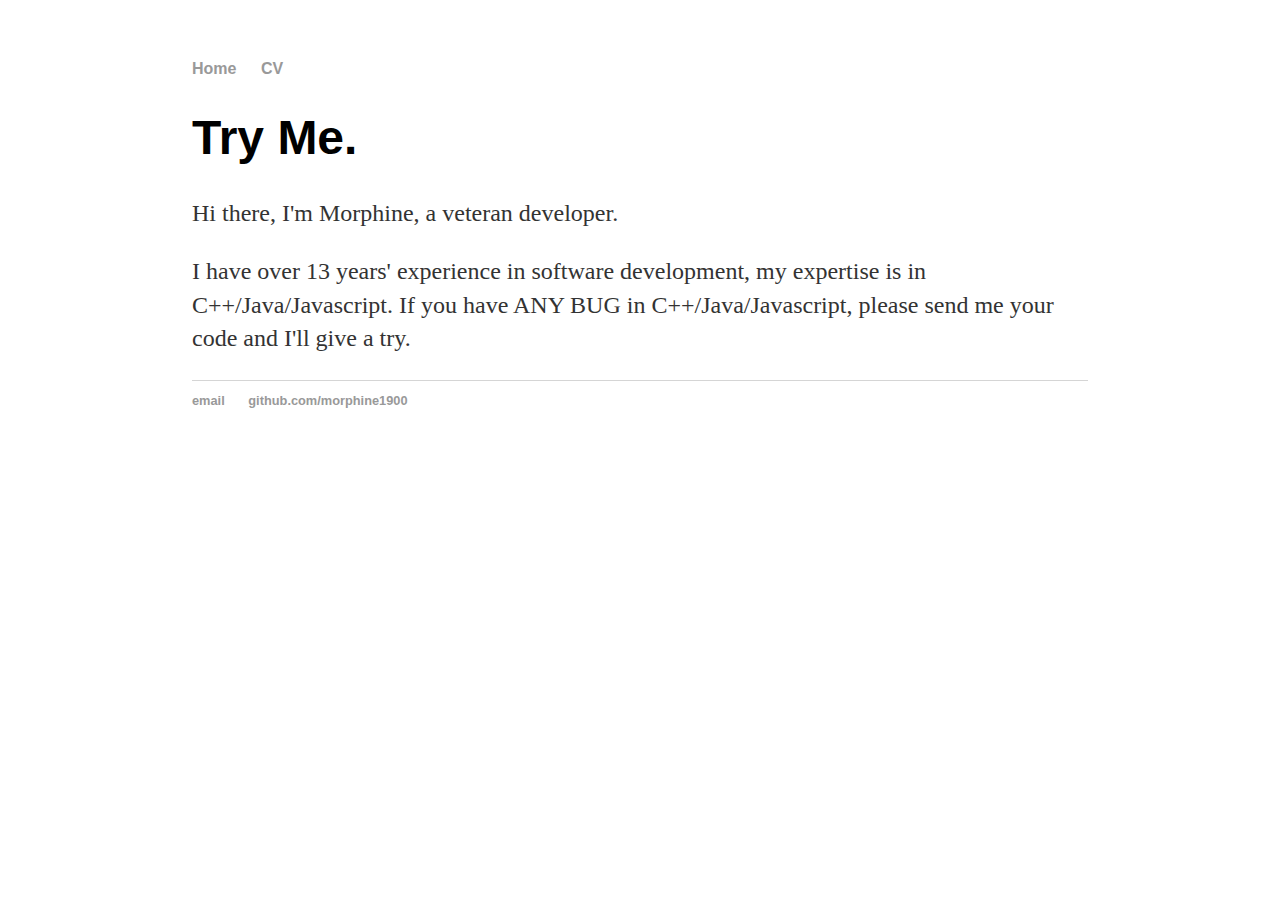
==== index.html @ 2ebdad9a "init" ====
<!DOCTYPE html>
<html lang="en">
<head>
    <meta charset="UTF-8">
    <title>Try Me</title>
    <link rel="stylesheet" type="text/css" href="/css/main.css"/>
</head>
<body>
<nav>
    <ul>
        <li><a href="/">Home</a></li>
        <li><a href="/cv">CV</a></li>
    </ul>
</nav>
<div class="container">
    <div class="blurb">
        <h1>Try Me.</h1>
        <p>Hi there, I'm Morphine, a veteran developer.</p>
        <p>I have over 13 years' experience in software development, my expertise is in C++/Java/Javascript.
        If you have ANY BUG in C++/Java/Javascript, please send me your code and I'll give a try.</p>
    </div><!-- /.blurb -->
</div><!-- /.container -->
<footer>
    <ul>
        <li><a href="mailto:matt.zhang193@gmail.com">email</a></li>
        <li><a href="https://github.com/morphine1900">github.com/morphine1900</a></li>
    </ul>
</footer>
</body>
</html>
---- css/main.css ----
body {
    margin: 60px auto;
    width: 70%;
}
nav ul, footer ul {
    font-family:'Helvetica', 'Arial', 'Sans-Serif';
    padding: 0px;
    list-style: none;
    font-weight: bold;
}
nav ul li, footer ul li {
    display: inline;
    margin-right: 20px;
}
a {
    text-decoration: none;
    color: #999;
}
a:hover {
    text-decoration: underline;
}
h1 {
    font-size: 3em;
    font-family:'Helvetica', 'Arial', 'Sans-Serif';
}
p {
    font-size: 1.5em;
    line-height: 1.4em;
    color: #333;
}
footer {
    border-top: 1px solid #d5d5d5;
    font-size: .8em;
}

ul.posts {
    margin: 20px auto 40px;
    font-size: 1.5em;
}

ul.posts li {
    list-style: none;
}
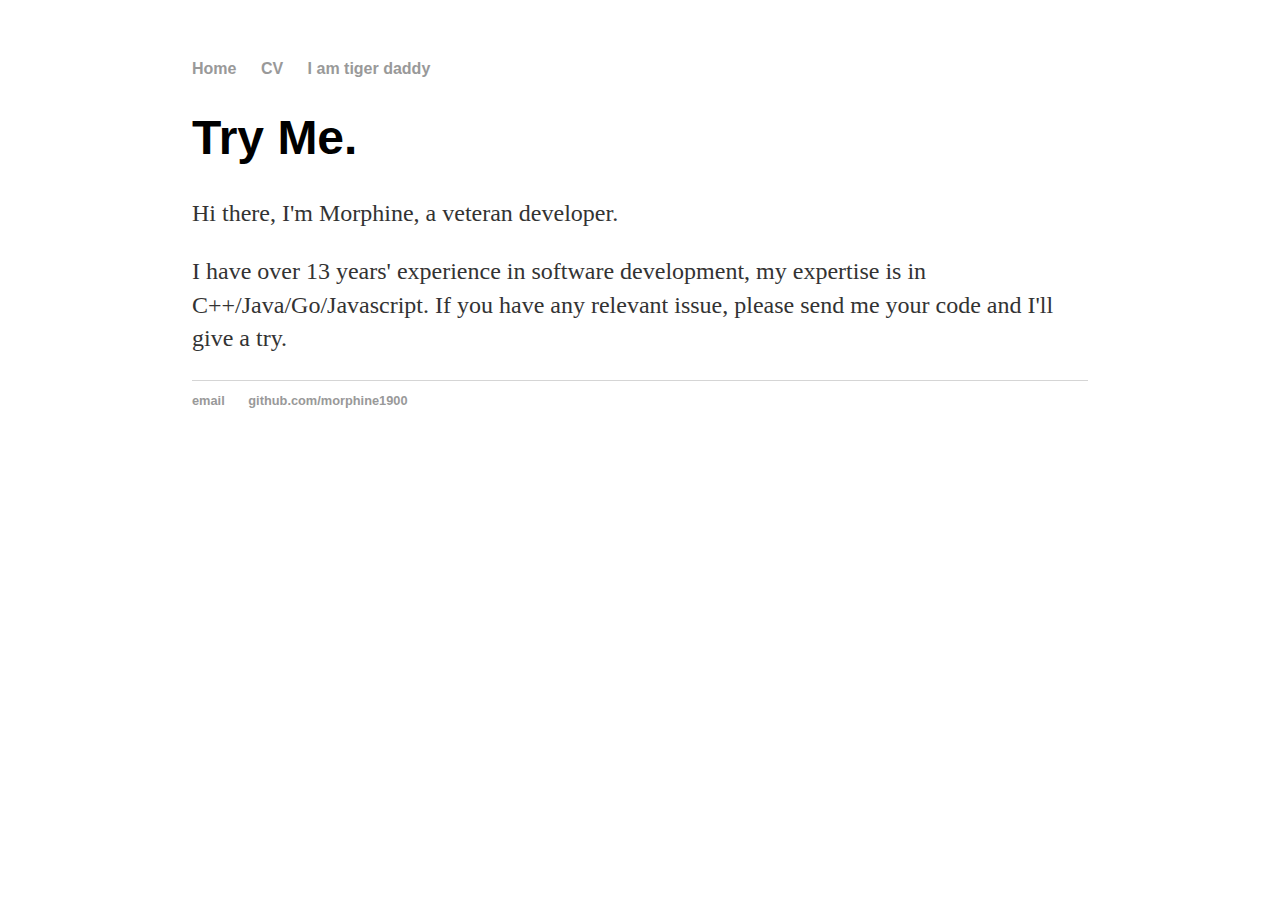
==== commit 910a6c2f: "tiger daddy" ====
--- a/index.html
+++ b/index.html
@@ -10,14 +10,15 @@
     <ul>
         <li><a href="/">Home</a></li>
         <li><a href="/cv">CV</a></li>
+        <li><a href="/tigerdaddy">I am tiger daddy</a></li>
     </ul>
 </nav>
 <div class="container">
     <div class="blurb">
         <h1>Try Me.</h1>
         <p>Hi there, I'm Morphine, a veteran developer.</p>
-        <p>I have over 13 years' experience in software development, my expertise is in C++/Java/Javascript.
-        If you have ANY BUG in C++/Java/Javascript, please send me your code and I'll give a try.</p>
+        <p>I have over 13 years' experience in software development, my expertise is in C++/Java/Go/Javascript.
+        If you have any relevant issue, please send me your code and I'll give a try.</p>
     </div><!-- /.blurb -->
 </div><!-- /.container -->
 <footer>
